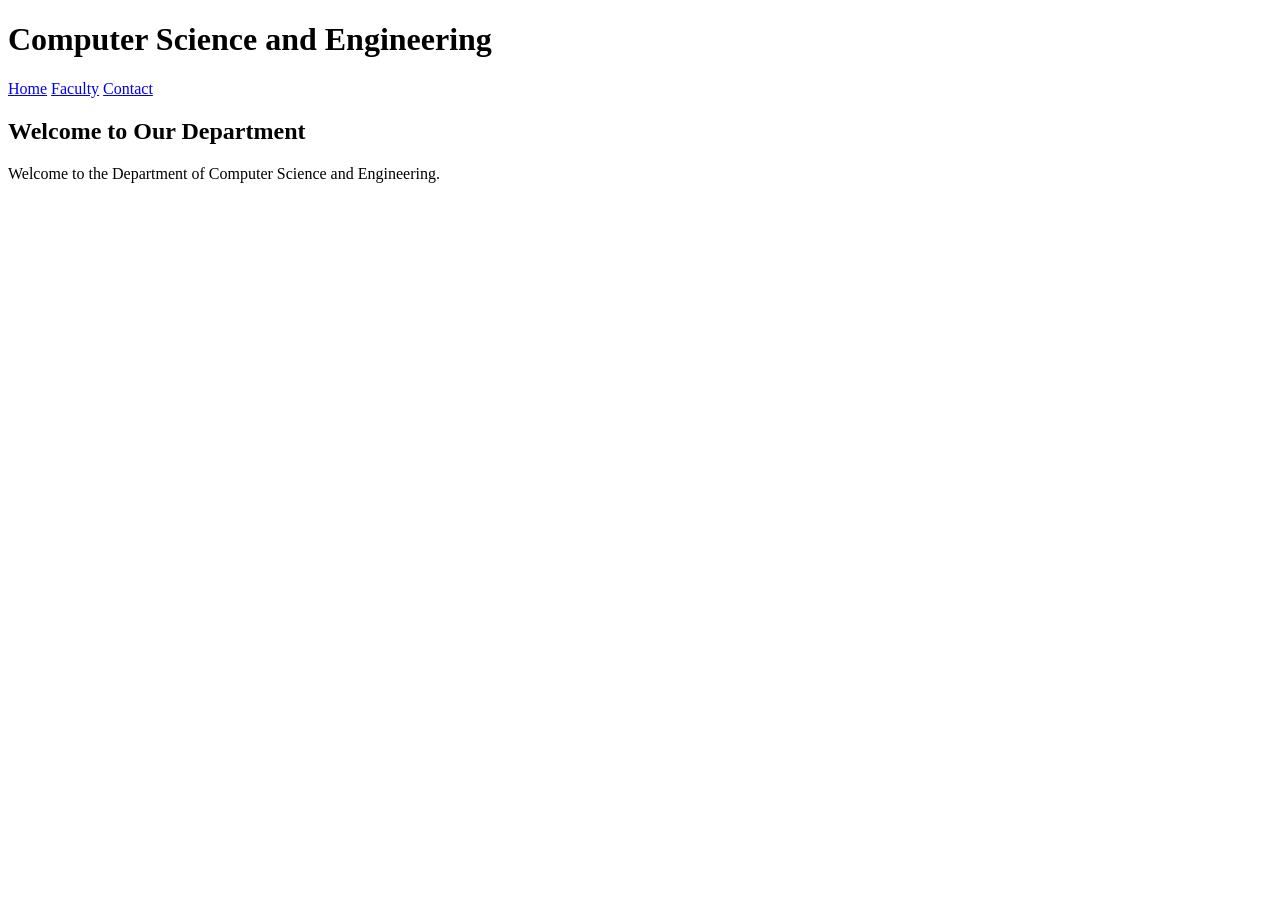
==== index.html @ dd0f208e "initial commit" ====
<!DOCTYPE html>
<html>
<head>
    <title>CSE Department</title>
    <link rel="stylesheet" href="style.css">
</head>
<body>
    <h1>Computer Science and Engineering</h1>
    <nav>
        <a href="index.html">Home</a>
        <a href="faculty.html">Faculty</a>
        <a href="contact.html">Contact</a>
    </nav>
    <h2>Welcome to Our Department</h2>
    <p>Welcome to the Department of Computer Science and Engineering.</p>
</body>
</html>
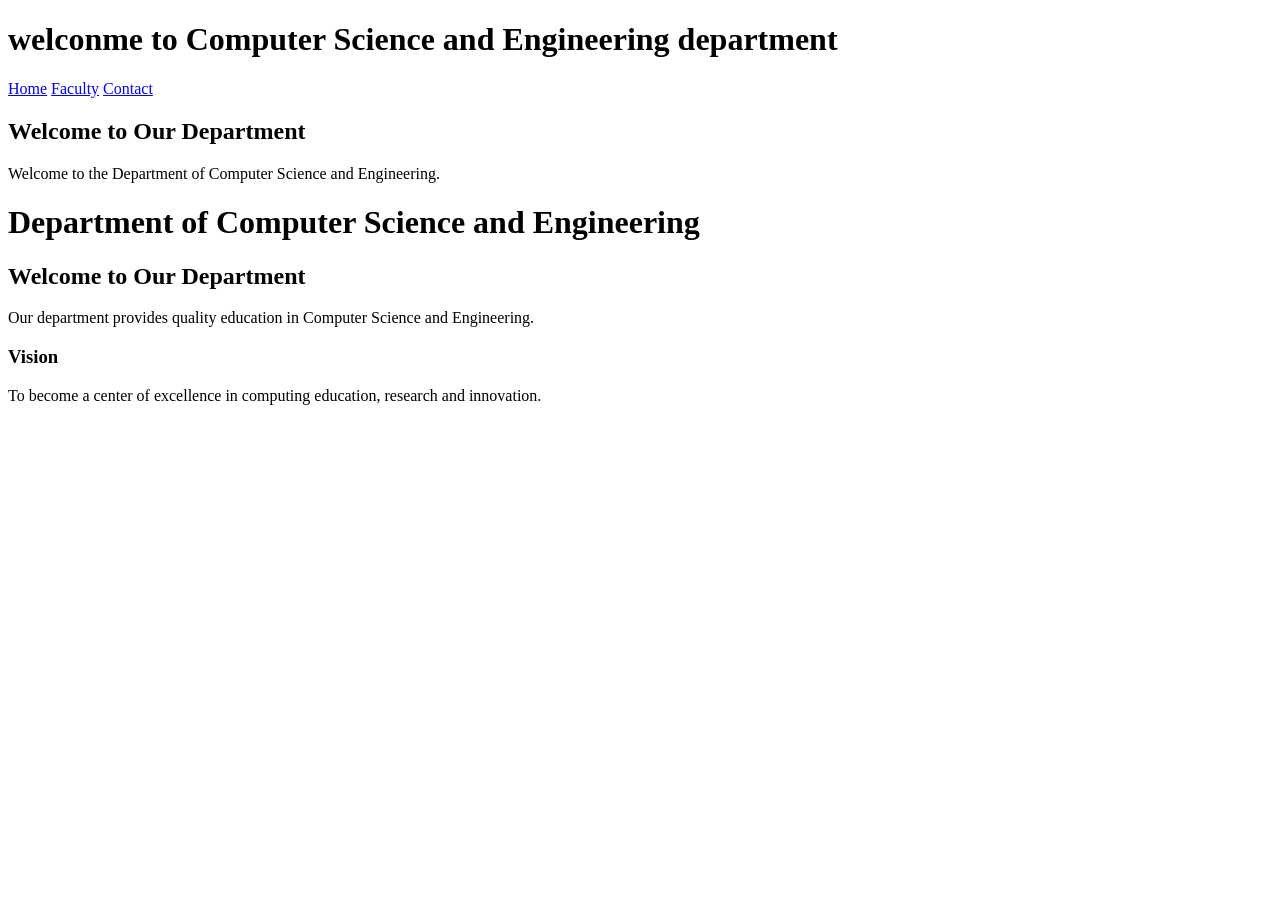
==== commit 2c7a6db0: "update hoem page heading" ====
--- a/index.html
+++ b/index.html
@@ -5,7 +5,7 @@
     <link rel="stylesheet" href="style.css">
 </head>
 <body>
-    <h1>Computer Science and Engineering</h1>
+    <h1>welconme to Computer Science and Engineering department</h1>
     <nav>
         <a href="index.html">Home</a>
         <a href="faculty.html">Faculty</a>
@@ -13,5 +13,11 @@
     </nav>
     <h2>Welcome to Our Department</h2>
     <p>Welcome to the Department of Computer Science and Engineering.</p>
+    <h1>Department of Computer Science and Engineering</h1>
+<h2>Welcome to Our Department</h2>
+<p>Our department provides quality education in Computer Science and Engineering.</p>
+<h3>Vision</h3>
+<p>To become a center of excellence in computing education, research and innovation.</p>
+
 </body>
 </html>
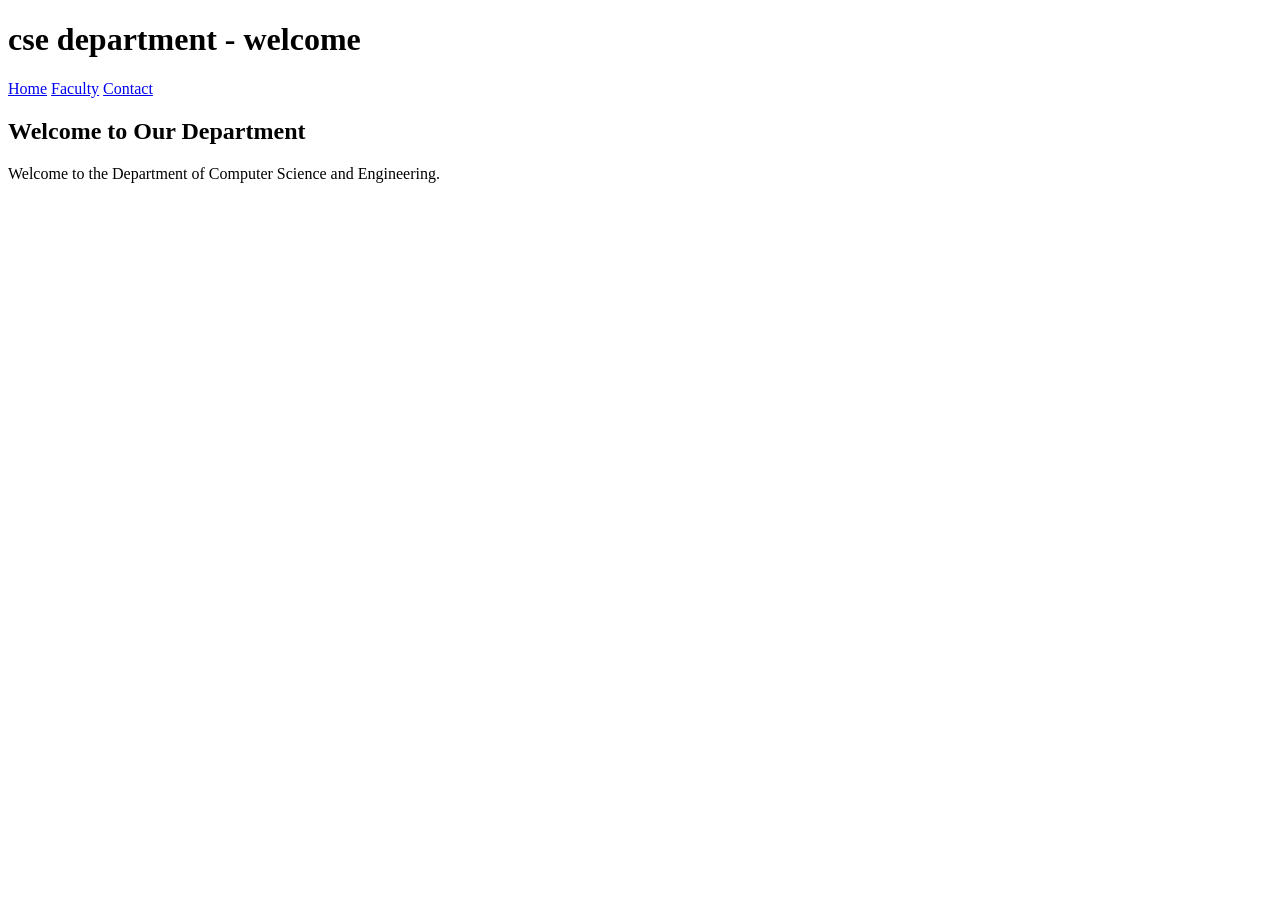
==== commit fa3306ff: "change home page heading" ====
--- a/index.html
+++ b/index.html
@@ -5,7 +5,7 @@
     <link rel="stylesheet" href="style.css">
 </head>
 <body>
-    <h1>welconme to Computer Science and Engineering department</h1>
+    <h1>cse department - welcome</h1>
     <nav>
         <a href="index.html">Home</a>
         <a href="faculty.html">Faculty</a>
@@ -13,11 +13,5 @@
     </nav>
     <h2>Welcome to Our Department</h2>
     <p>Welcome to the Department of Computer Science and Engineering.</p>
-    <h1>Department of Computer Science and Engineering</h1>
-<h2>Welcome to Our Department</h2>
-<p>Our department provides quality education in Computer Science and Engineering.</p>
-<h3>Vision</h3>
-<p>To become a center of excellence in computing education, research and innovation.</p>
-
 </body>
 </html>
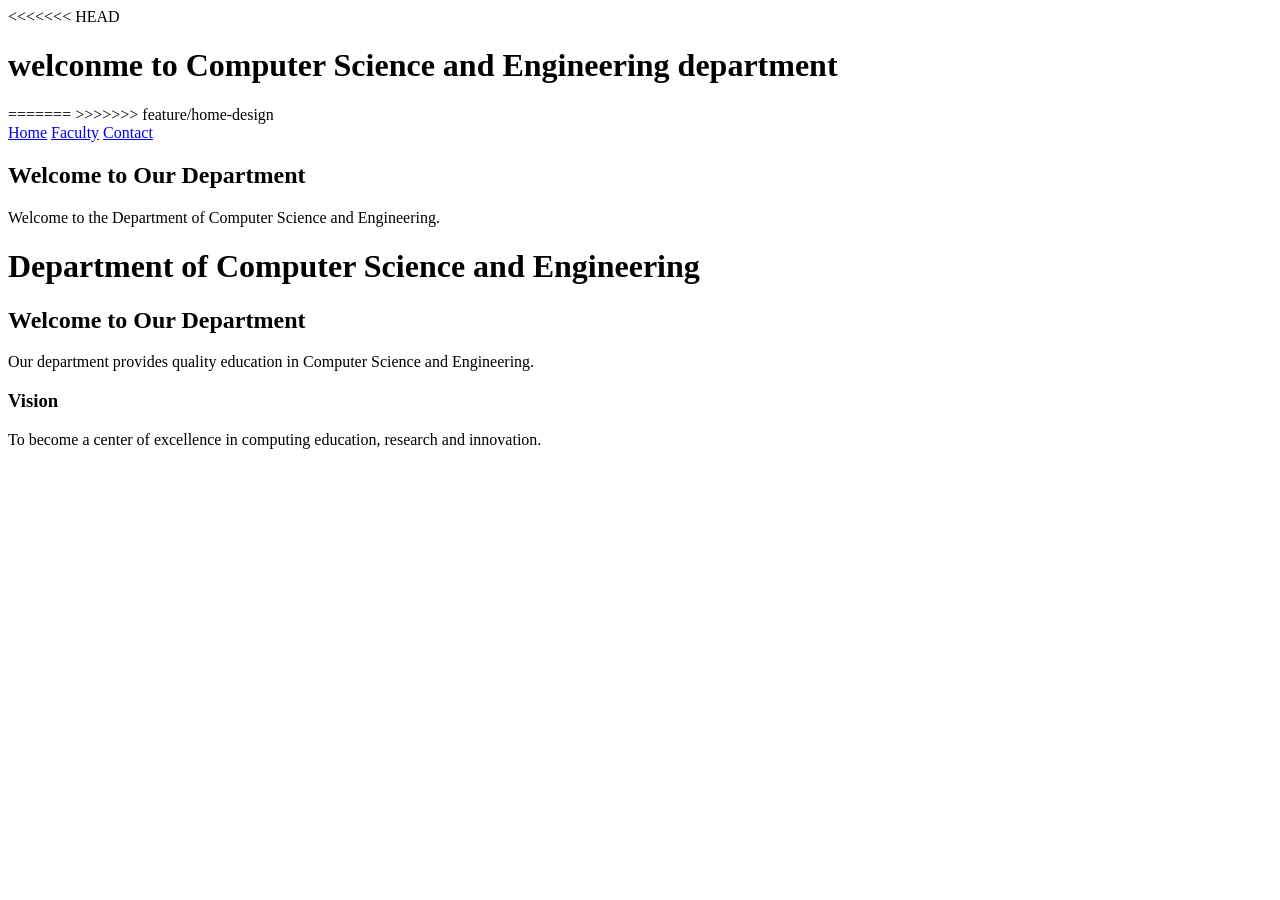
==== commit 817bd562: "Resolve merge conflict in hoe page" ====
--- a/index.html
+++ b/index.html
@@ -5,7 +5,10 @@
     <link rel="stylesheet" href="style.css">
 </head>
 <body>
-    <h1>cse department - welcome</h1>
+<<<<<<< HEAD
+    <h1>welconme to Computer Science and Engineering department</h1>
+=======
+>>>>>>> feature/home-design
     <nav>
         <a href="index.html">Home</a>
         <a href="faculty.html">Faculty</a>
@@ -13,5 +16,11 @@
     </nav>
     <h2>Welcome to Our Department</h2>
     <p>Welcome to the Department of Computer Science and Engineering.</p>
+    <h1>Department of Computer Science and Engineering</h1>
+<h2>Welcome to Our Department</h2>
+<p>Our department provides quality education in Computer Science and Engineering.</p>
+<h3>Vision</h3>
+<p>To become a center of excellence in computing education, research and innovation.</p>
+
 </body>
 </html>
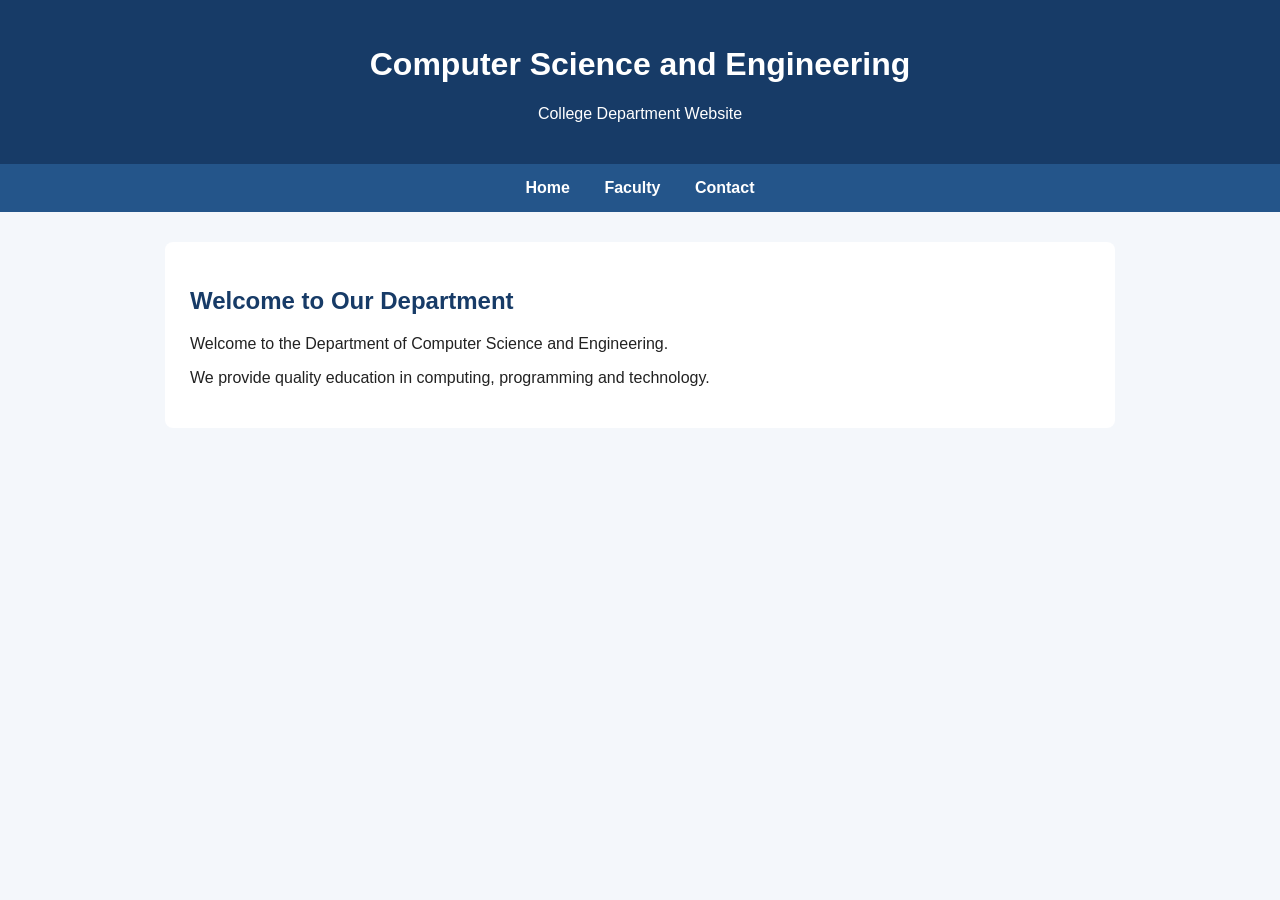
==== commit 03738a4a: "Initial college department website" ====
--- a/index.html
+++ b/index.html
@@ -1,26 +1,28 @@
+
 <!DOCTYPE html>
-<html>
+<html lang="en">
 <head>
-    <title>CSE Department</title>
+    <meta charset="UTF-8">
+    <meta name="viewport" content="width=device-width, initial-scale=1.0">
+    <title>CSE Department | Home</title>
     <link rel="stylesheet" href="style.css">
 </head>
 <body>
-<<<<<<< HEAD
-    <h1>welconme to Computer Science and Engineering department</h1>
-=======
->>>>>>> feature/home-design
+    <header>
+        <h1>Computer Science and Engineering</h1>
+        <p>College Department Website</p>
+    </header>
+
     <nav>
         <a href="index.html">Home</a>
         <a href="faculty.html">Faculty</a>
         <a href="contact.html">Contact</a>
     </nav>
-    <h2>Welcome to Our Department</h2>
-    <p>Welcome to the Department of Computer Science and Engineering.</p>
-    <h1>Department of Computer Science and Engineering</h1>
-<h2>Welcome to Our Department</h2>
-<p>Our department provides quality education in Computer Science and Engineering.</p>
-<h3>Vision</h3>
-<p>To become a center of excellence in computing education, research and innovation.</p>
 
+    <main>
+        <h2>Welcome to Our Department</h2>
+        <p>Welcome to the Department of Computer Science and Engineering.</p>
+        <p>We provide quality education in computing, programming and technology.</p>
+    </main>
 </body>
-</html>
+</html>
--- a/style.css
+++ b/style.css
@@ -0,0 +1,59 @@
+
+body {
+    font-family: Arial, sans-serif;
+    margin: 0;
+    background-color: #f4f7fb;
+    color: #222;
+}
+
+header {
+    background-color: #173b67;
+    color: white;
+    text-align: center;
+    padding: 25px;
+}
+
+nav {
+    background-color: #24558a;
+    text-align: center;
+    padding: 15px;
+}
+
+nav a {
+    color: white;
+    text-decoration: none;
+    margin: 0 15px;
+    font-weight: bold;
+}
+
+nav a:hover {
+    text-decoration: underline;
+}
+
+main {
+    margin: 30px auto;
+    padding: 25px;
+    max-width: 900px;
+    background-color: white;
+    border-radius: 8px;
+}
+
+h2 {
+    color: #173b67;
+}
+
+table {
+    width: 100%;
+    border-collapse: collapse;
+}
+
+th, td {
+    border: 1px solid #ccc;
+    padding: 12px;
+    text-align: left;
+}
+
+th {
+    background-color: #24558a;
+    color: white;
+}
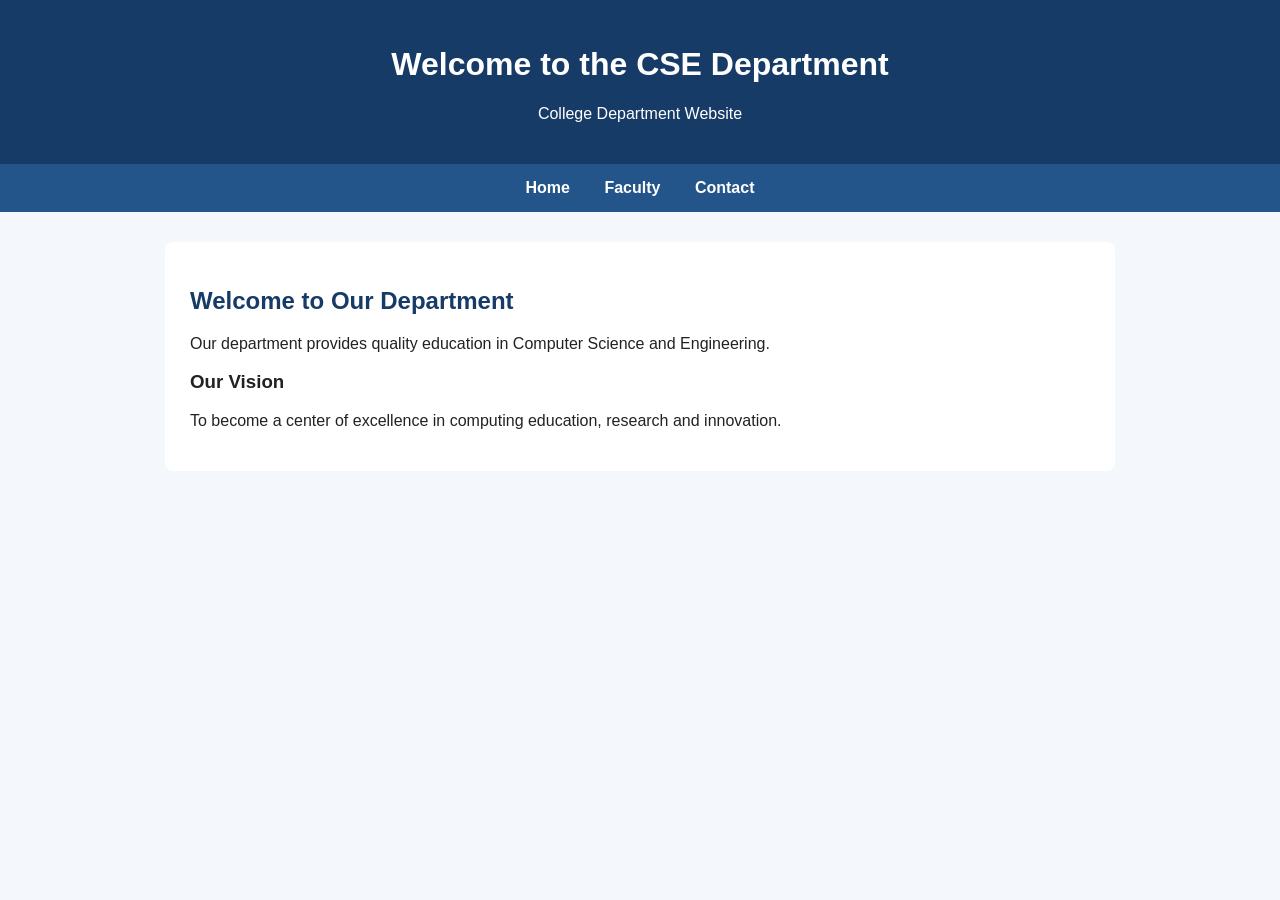
==== commit 70c81c07: "update homepage heading" ====
--- a/index.html
+++ b/index.html
@@ -9,7 +9,7 @@
 </head>
 <body>
     <header>
-        <h1>Computer Science and Engineering</h1>
+        <h1>Welcome to the CSE Department</h1>
         <p>College Department Website</p>
     </header>
 
@@ -19,10 +19,12 @@
         <a href="contact.html">Contact</a>
     </nav>
 
-    <main>
-        <h2>Welcome to Our Department</h2>
-        <p>Welcome to the Department of Computer Science and Engineering.</p>
-        <p>We provide quality education in computing, programming and technology.</p>
-    </main>
+   <main>
+    <h2>Welcome to Our Department</h2>
+    <p>Our department provides quality education in Computer Science and Engineering.</p>
+
+    <h3>Our Vision</h3>
+    <p>To become a center of excellence in computing education, research and innovation.</p>
+</main>
 </body>
 </html>
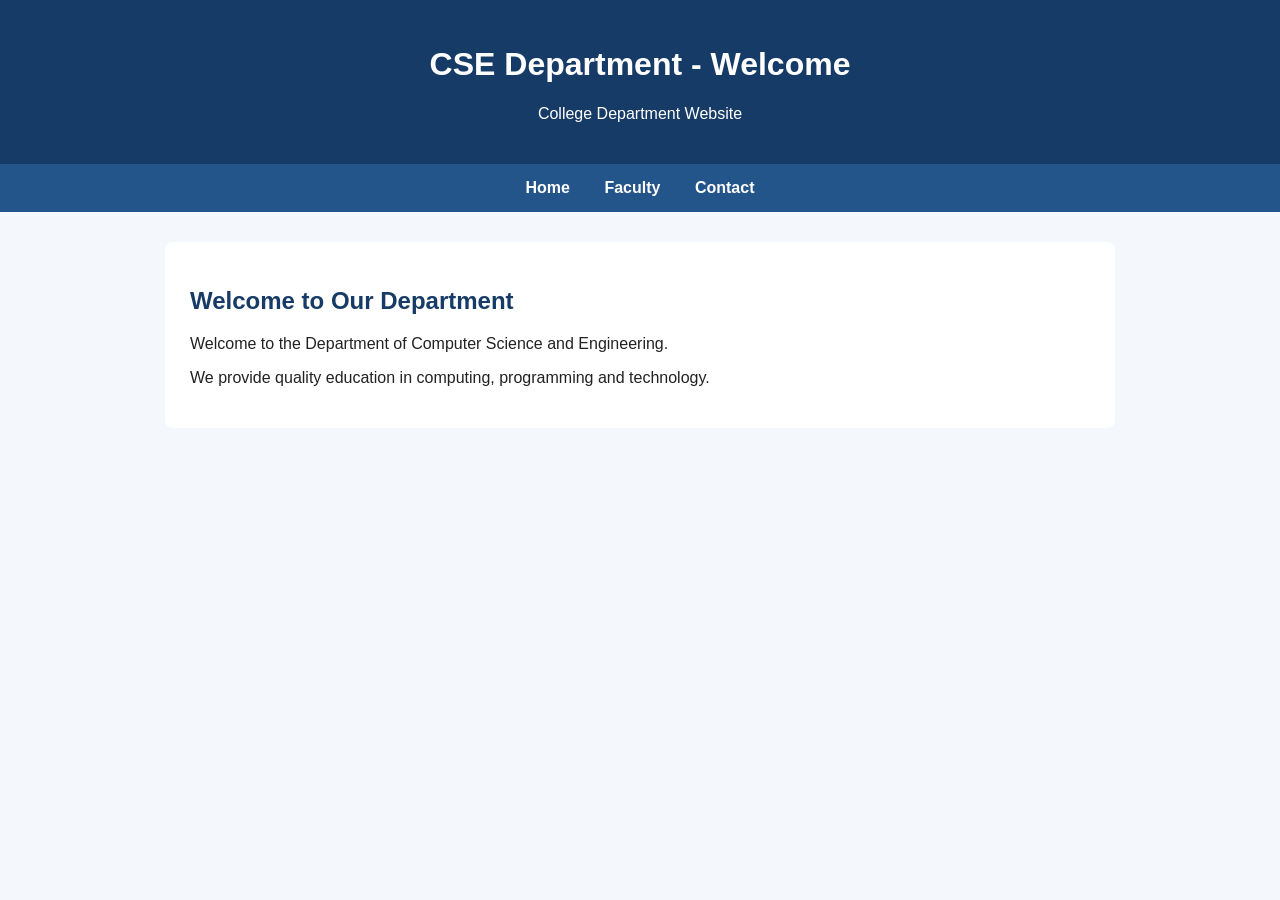
==== commit c8232e8f: "commit" ====
--- a/index.html
+++ b/index.html
@@ -9,7 +9,7 @@
 </head>
 <body>
     <header>
-        <h1>Welcome to the CSE Department</h1>
+        <h1>CSE Department - Welcome</h1>
         <p>College Department Website</p>
     </header>
 
@@ -19,12 +19,10 @@
         <a href="contact.html">Contact</a>
     </nav>
 
-   <main>
-    <h2>Welcome to Our Department</h2>
-    <p>Our department provides quality education in Computer Science and Engineering.</p>
-
-    <h3>Our Vision</h3>
-    <p>To become a center of excellence in computing education, research and innovation.</p>
-</main>
+    <main>
+        <h2>Welcome to Our Department</h2>
+        <p>Welcome to the Department of Computer Science and Engineering.</p>
+        <p>We provide quality education in computing, programming and technology.</p>
+    </main>
 </body>
 </html>
